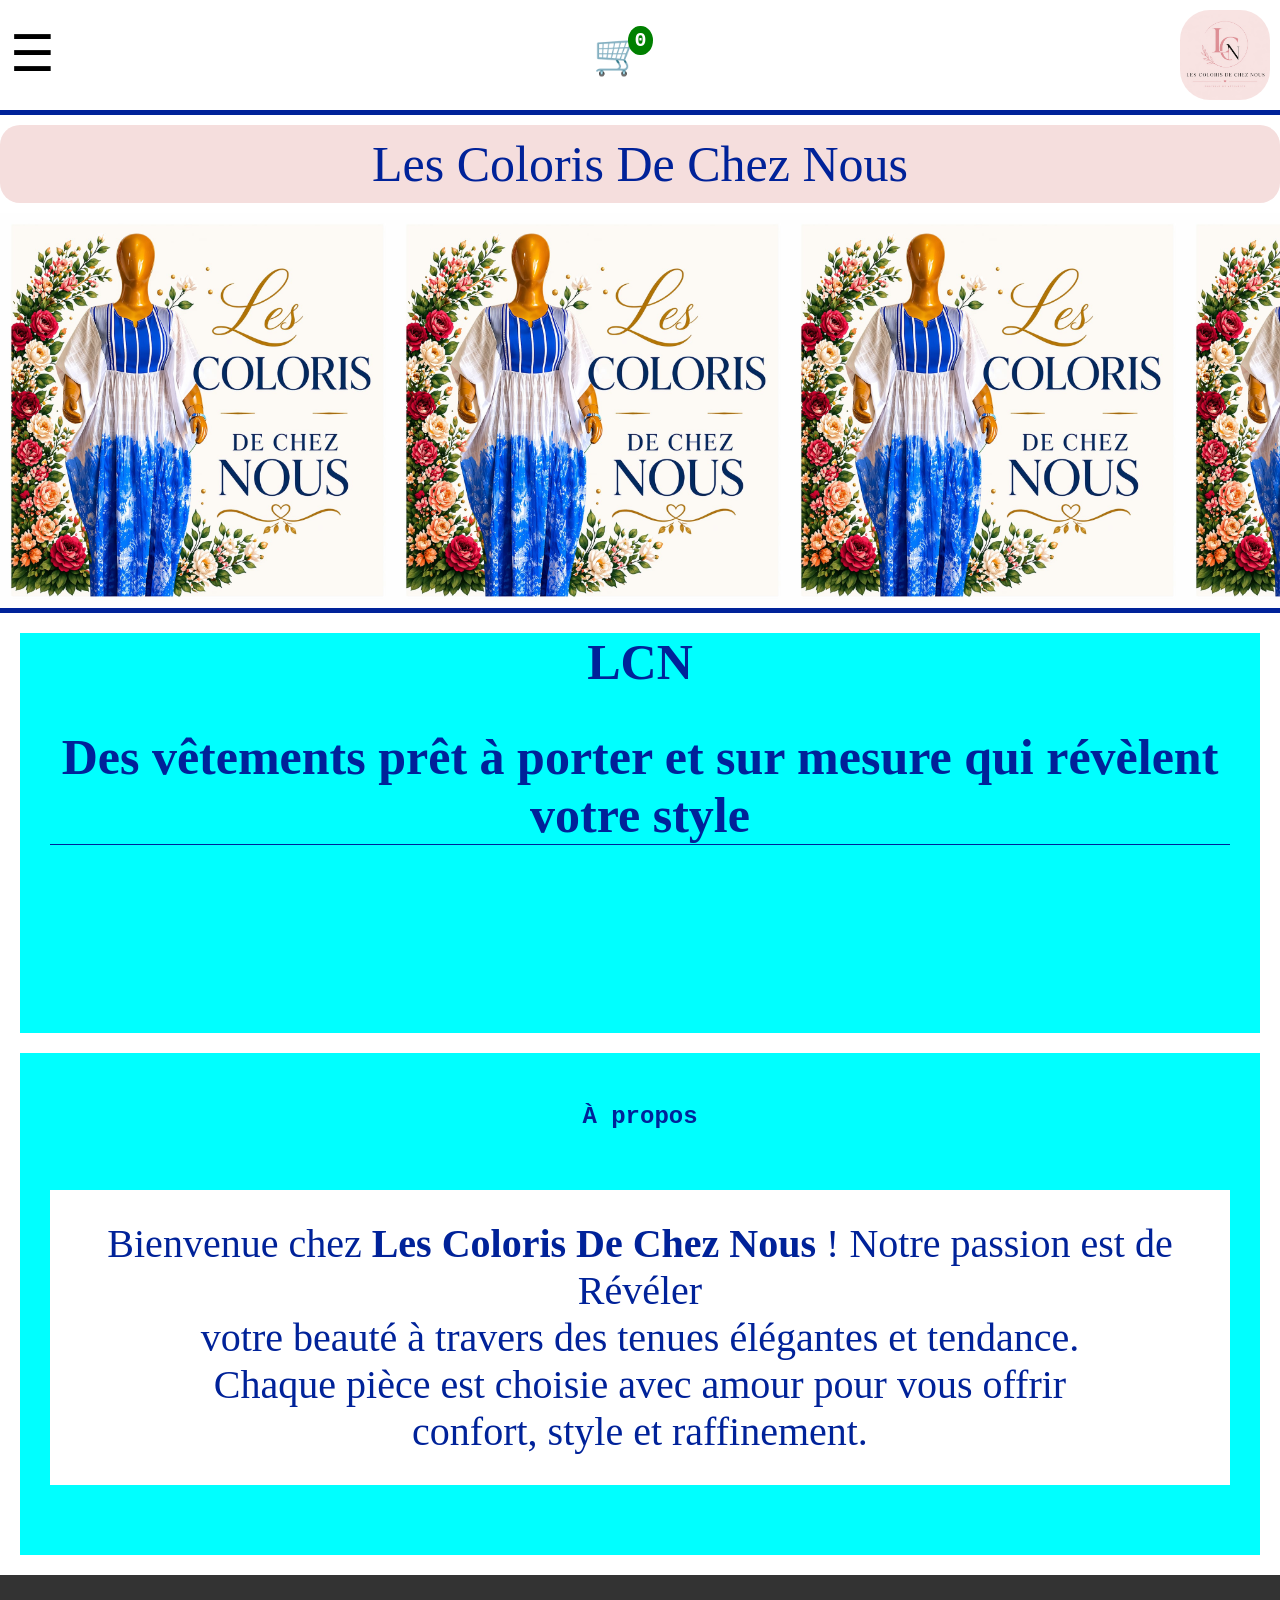
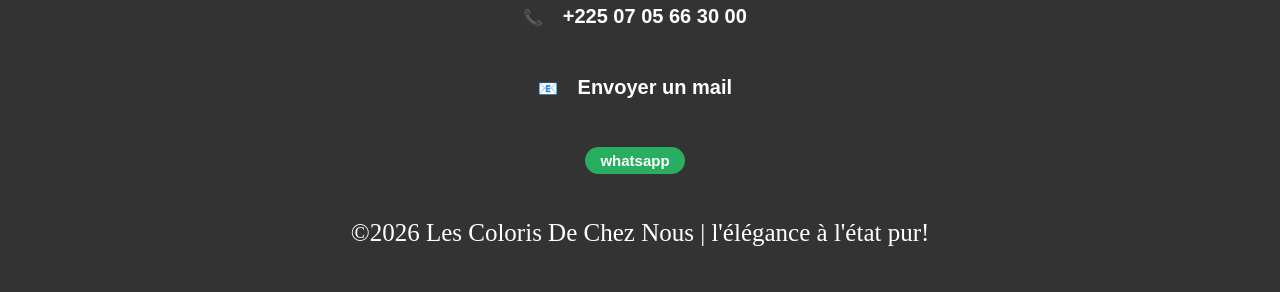
==== index.html @ 044b6b3e "Update index.html" ====
<!DOCTYPE html>
<html>
    <head>
        <meta charset="UTF-8">
        <meta name="viewport" content="width=device-width, initial-scale=1.0">
        <title>Les_Coloris_De_Chez_Nous</title>
        <link rel="stylesheet" href="coloris.css"> 
        <!-- Google Tag Manager -->
        <script>
            (function(w,d,s,l,i){w[l]=w[l]||[];w[l].push({'gtm.start':
            new Date().getTime(),event:'gtm.js'});var f=d.getElementsByTagName(s)[0],
            j=d.createElement(s),dl=l!='dataLayer'?'&l='+l:'';j.async=true;j.src=
            'https://www.googletagmanager.com/gtm.js?id='+i+dl;f.parentNode.insertBefore(j,f);
            })(window,document,'script','dataLayer','GTM-M7F5PZ5K');
        </script>
        <!-- End Google Tag Manager -->
    </head>
    <body>

        <nav id="accueil">

            <div class="menu-toggle" onclick="toggleMenu()">
                ☰
            </div>
            
            <div class="onglets" id="menu">
                <a href="#accueil">Accueil</a>
                <a href="produit.html" >Nos produits</a>
                <a href="#a-propos">À propos</a>
                <a href="#contact">Contact</a>
                <a href="aide.html">Aide</a>
            </div> 
                       
            <div id="panier-icon" onclick="ouvrirPanier()">
                🛒<span id="count">0</span>
            </div>

            <img src="coloris/logo1.webp" >
             
        </nav>

        <h1 class="h1A">Les Coloris De Chez Nous</h1>

        <header>
                           
        </header>

        <main>


            <section class="section2">
                <div id="dz">
                    <h1 class="h1-section2">LCN</h1>
                    <h2>Des vêtements prêt à porter et sur mesure qui révèlent votre style</h2>
                </div>
            </section>  
        
            <section class="section3" id="a-propos">
                <h1>À propos</h1>
                <p class="p1-section3">Bienvenue chez <strong>Les Coloris De Chez Nous </strong>! Notre passion est de Révéler<br>
                    votre beauté à travers des tenues élégantes et tendance.<br>
                    Chaque pièce est choisie avec amour pour vous offrir<br>
                    confort, style et raffinement.
                </p>
            </section>

        </main>

        <footer id="contact">

            <address>
            📞 <a href="tel:+2250705663000" id="tel">+225 07 05 66 30 00</a><br><br>
            📧 <a href="mailto:destineedegloire@gmail.com" id="email">Envoyer un mail</a><br><br>
            <a class="btn" href="https://wa.me/2250705663000">whatsapp</a>
        </address>

            <p>&copy;2026 Les Coloris De Chez Nous | l'élégance à l'état pur!</p>            
            
        </footer>

        <div id="panier-box">
            <h2>🛒 Mon Panier</h2>
            <ul id="liste-panier"></ul>
            <p>Total : <span id="total">0</span> FCFA</p>
            <button onclick="commander()" id="button1">Commander</button>
            <button onclick="fermerPanier()" id="button2">Fermer</button>
        </div>

        <script src="coloris.js"></script>

        <!-- Google Tag Manager (noscript) -->
        <noscript>
            <iframe src="https://www.googletagmanager.com/ns.html?id=GTM-M7F5PZ5K"
            height="0" width="0" style="display:none;visibility:hidden">
                
            </iframe>
        </noscript>
        <!-- End Google Tag Manager (noscript) -->
    </body>
</html>
---- coloris.css ----
html {
    scroll-behavior: smooth;
}

* {
    box-sizing: border-box;
}

body{
    margin: 0;
    padding: 0;
    font-family: 'Courier New', Courier, monospace;
}

body.no-scroll {
    overflow: hidden;
}

/* NAVIGATION */

nav{
    display: flex;
    flex-wrap: wrap;
    justify-content: space-between;
    position: relative;
    align-items: center;
    border-bottom: 5px solid #029; 
    padding: 10px;
}

nav img{
    width: 90px;
    height: auto;
    border-radius: 30px;
}

.h1A{
    background-color: #F5DEDD; 
    border-radius: 20px;
    padding: 10px;
    text-align: center;
    color: #029;
    font-family: 'Great Vibes', cursive;
    font-size: 50px;
    font-weight: 400;
    margin: 10px 0;
    
}

#panier-icon {
  position: relative;
  font-size: 40px;
  cursor: pointer;

}

#panier-box {
    display: none;
    position: fixed;
    top: 60px;
    left: 10%;
    background: white;
    padding: 20px;
    width: 300px;
    box-shadow: 0 0 10px rgba(0,0,0,0.3);
    z-index: 10000;
    border-radius: 20px;
    transition: all 0.3s ease;
    margin-top: 30px;
    max-height: 450px;
}

#panier-box h2{
    font-family: 'Nunito', sans-serif;
}

#count {
  position: absolute;
  top: -5px;
  right: -10px;
  background: green;
  color: white;
  font-size: 20px;
  padding: 3px 6px;
  border-radius: 50%;
  font-weight: bold;
}
.search-box {
    display: flex;
    align-items: center;
    margin-left: 20px;
}

.search-box input {
    border: 1px solid #ccc;
    border-radius: 20px 0 0 20px;
    outline: none;
    font-size: 20px;
}

.search-box button {
    border: none;
    background: #F5DEDD; 
    color: white;
    border-radius: 0 20px 20px 0;
    cursor: pointer;
    font-size: 20px;
}

/* CACHER LE MENU PAR DÉFAUT */ 

.onglets{ 
    display: none; 
    flex-direction: column; 
    align-items: center; 
    background: white;
    position: absolute; 
    top: 60px; 
    left: 0px; 
    width: 200px; 
    padding: 10px; 
    z-index: 1000;
    border-radius: 20px;
    margin-top: 10px;
    margin-right: 20px;
}


.onglets a:hover{
    background-color: #ddd; 
    color: black; 
}


.btn{ 
    background: #27ae60; 
    padding: 5px 15px; 
    border-radius: 60px; 
    color: white; 
    text-decoration: none; 
    font-size: 15px; 
    margin-left: 0px;

}

  /* AFFICHER LES 3 TRAITS */ 

.menu-toggle {
    display: block;
    font-size: 50px;
    cursor: pointer;
    color: black;
    position: relative;
    z-index: 1001;
}


.onglets.active{
    display: flex;
}

a{
    text-decoration: none;
    margin: 10px;
    color: white;
    font-size: 20px;
    padding-bottom: 10px;
    font-family: 'Nunito', sans-serif;
    font-weight: 700;
}

.onglets a{
    text-decoration: none;
    margin: 10px;
    color: black;
    font-size: 20px;
    padding-bottom: 10px;
    font-family: 'Nunito', sans-serif;
    font-weight: 700;
}



/* HEADER */
.section2{
    display: flex;
    flex-direction: column;
    align-items: center;
    background-color: aqua; 
    padding: 30px;
    margin: 20px;
    color: #029;
    font-family: 'Nunito', sans-serif;
    text-align: center;
    animation: couleurAnimation1 10s infinite; 
    height: 400px;  
}

@keyframes couleurAnimation1{

    0%{
        background-color:  #029;
    }

    33%{
        background-color: #F5DEDD; 
    }

    66%{
        background-color: rgba(255, 217, 0, 0.661);
    }

    100%{
        background-color: #F5DEDD;
    }
}

header{
    background: url(coloris/logos1.jpg);
    background-size: contain;
    height: 400px;
}

header{
    border-bottom: 5px  solid #029; 
}


#dz{
    margin-top: 100px;
}

.h1-section2{
    margin-top: -130px;
    font-family: 'Great Vibes', cursive;
    font-size: 50px;
}


.section2 h2{
    margin-top: -5px;
    border-bottom: 1px solid #029;
    font-family: 'Great Vibes', cursive;
    font-size: 50px;
}

.b1{
    padding: 10px;
    background-color: #000;
    color: white;
    border-radius: 10PX;
    
}

/* SECTIONS */ 

.section1{ 
    display: flex; 
    flex-direction: column; 
    align-items: center; 
    background-color: aqua; 
    padding: 30px; 
    color: #029; 
    margin: 20px; 
    text-align: center;
}

.section3{ 
    display: flex; 
    flex-direction: column; 
    align-items: center; 
    background-color: aqua; 
    padding: 30px;
    color: #029; 
    margin: 20px; 
    text-align: center;
    animation: couleurAnimation 10s infinite;
}

@keyframes couleurAnimation{

    0%{
        background-color:  #029;
    }

    33%{
        background-color: #F5DEDD; 
    }

    66%{
        background-color: rgba(255, 217, 0, 0.661);
    }

    100%{
        background-color: #F5DEDD;
    }
}

.section1 h1{
    border-bottom: 1px solid #029;
    font-family: 'Nunito', sans-serif;
}

.conteneur-div1{
    display: flex;
    flex-wrap: wrap;
    justify-content: center;
    gap: 20px;
}


/* IMAGE RESPONSIVE */
.produit img {
    width: 100%;
    height: 430px;        /* même hauteur pour toutes */
    object-fit: cover;    /* coupe proprement l'image */
    border-radius: 40px;  /* optionnel pour le style */
}

/*IMAGE CLIQUABLE*/
#image-viewer {
    display: none;
    position: fixed;
    top: 0;
    left: 0;
    width: 100vw;   /* toute la largeur écran */
    height: 100vh;  /*toute la hauteur écran */
    background: #000;
    justify-content: center;
    align-items: center;
    z-index: 2000;
    overflow: auto; /* 🔥 permet de scroller */
    padding: 20px;
}

#image-viewer img {
    width: 100vw;
    height: 120vh;
    object-fit: contain; 
    border-radius: 10px;
}

.close {
    position: absolute;
    top: 20px;
    right: 40px;
    color: white;
    font-size: 40px;
    cursor: pointer;
}
.produit {
    flex: 0 0 calc(33.33% - 20px);
    box-sizing: border-box;
}

@media (max-width: 768px) {
    .conteneur-div1 > div {
        flex: 0 0 100%;
    }
}
.produit h3{
    margin-top: 50px;
}

address {
    font-style: normal;
    margin-bottom: 10px;
}

/* FOOTER */

footer{
    display: flex;
    flex-direction: column;
    align-items: center;
    background-color: #333;
    color: white;
    padding: 20px;
    text-align: center;
}

/* BLOC P1 */

.p1-section3{
    background-color: white;
    color: #029;
    font-family: 'Saira Stencil One', cursive;
    font-size: 40px;
    padding: 30px;
    text-align: center;
}

  
.onglets a{
    margin: 5px 0;
 }

header{
    padding: 20px;
}

#button1{
    background-color: #0e0;
    padding: 10px;
    margin-right: 30px;
    border-radius: 10px;
    font-size: 12px;
}

#button2{
    background-color: #f00;
    padding: 10px;
    margin-left: 45px;
    border-radius: 10px;
    font-size: 14px;
}

p{
    font-family: 'Saira Stencil One', cursive;
    font-size: 25px;
}

#panier-box ul {
    list-style: none;
    padding: 0px;
    max-height: 200px;
    overflow-y: auto;

}

.button-li{
    border: none;
    font-size: 7px;    
}

.button-qut, 
.buttonqut{
    border: none;
    font-size: 7px;
}

#panier-box li {
    margin: 5px;
    padding: 5px;
    border: none;
    border-radius: 5px;
    cursor: pointer;
}

#panier-box button:hover {
    transform: scale(1.1);
}


@keyframes fadeDown {
    from {
        opacity: 0;
        transform: translateY(-50px);
    }
    to {
        opacity: 1;
        transform: translateY(0);
    }
}

@keyframes fadeUp {
    from {
        opacity: 0;
        transform: translateY(50px);
    }
    to {
        opacity: 1;
        transform: translateY(0);
    }
}



header button {
    animation: zoomIn 2s ease;
}

@keyframes zoomIn {
    from {
        transform: scale(0);
        opacity: 0;
    }
    to {
        transform: scale(1);
        opacity: 1;
    }
}

header button:hover {
    background-color: green;
    color: white;
    font-family: "Nunito", sans-serif;
    font-weight: 400;
    transform: scale(1.1);
    transition: 0.3s;
}

header {
    animation: bgMove 5s infinite alternate;
}

@keyframes bgMove {
    from {
        filter: brightness(1);
    }
    to {
        filter: brightness(1.2);
    }
}

#tel,
#email,
.btn,
button,
a,
#panier-icon,
.search-box,
footer,
.menu-toggle{
    transition: transform 0.1s ease;
}

#email:hover,
#tel:hover,
.btn:hover,
img:hover,
button:hover,
a:hover,
#panier-icon:hover,
.search-box:hover,
.menu-toggle:hover{
    transform: scale(1.05);
}

footer a{
    display: inline-block;
    transition: transform 0.3s ease;
}

footer a:hover{
    transform: scale(1.1);
}


/* RESPONSIVE MOBILE*/

@media screen and (max-width: 680px){

    nav h1{
        font-size: 28px;
    }

    .onglets{
        margin-right: 30px;
        flex-direction: column;
        align-items: center;
    }
}
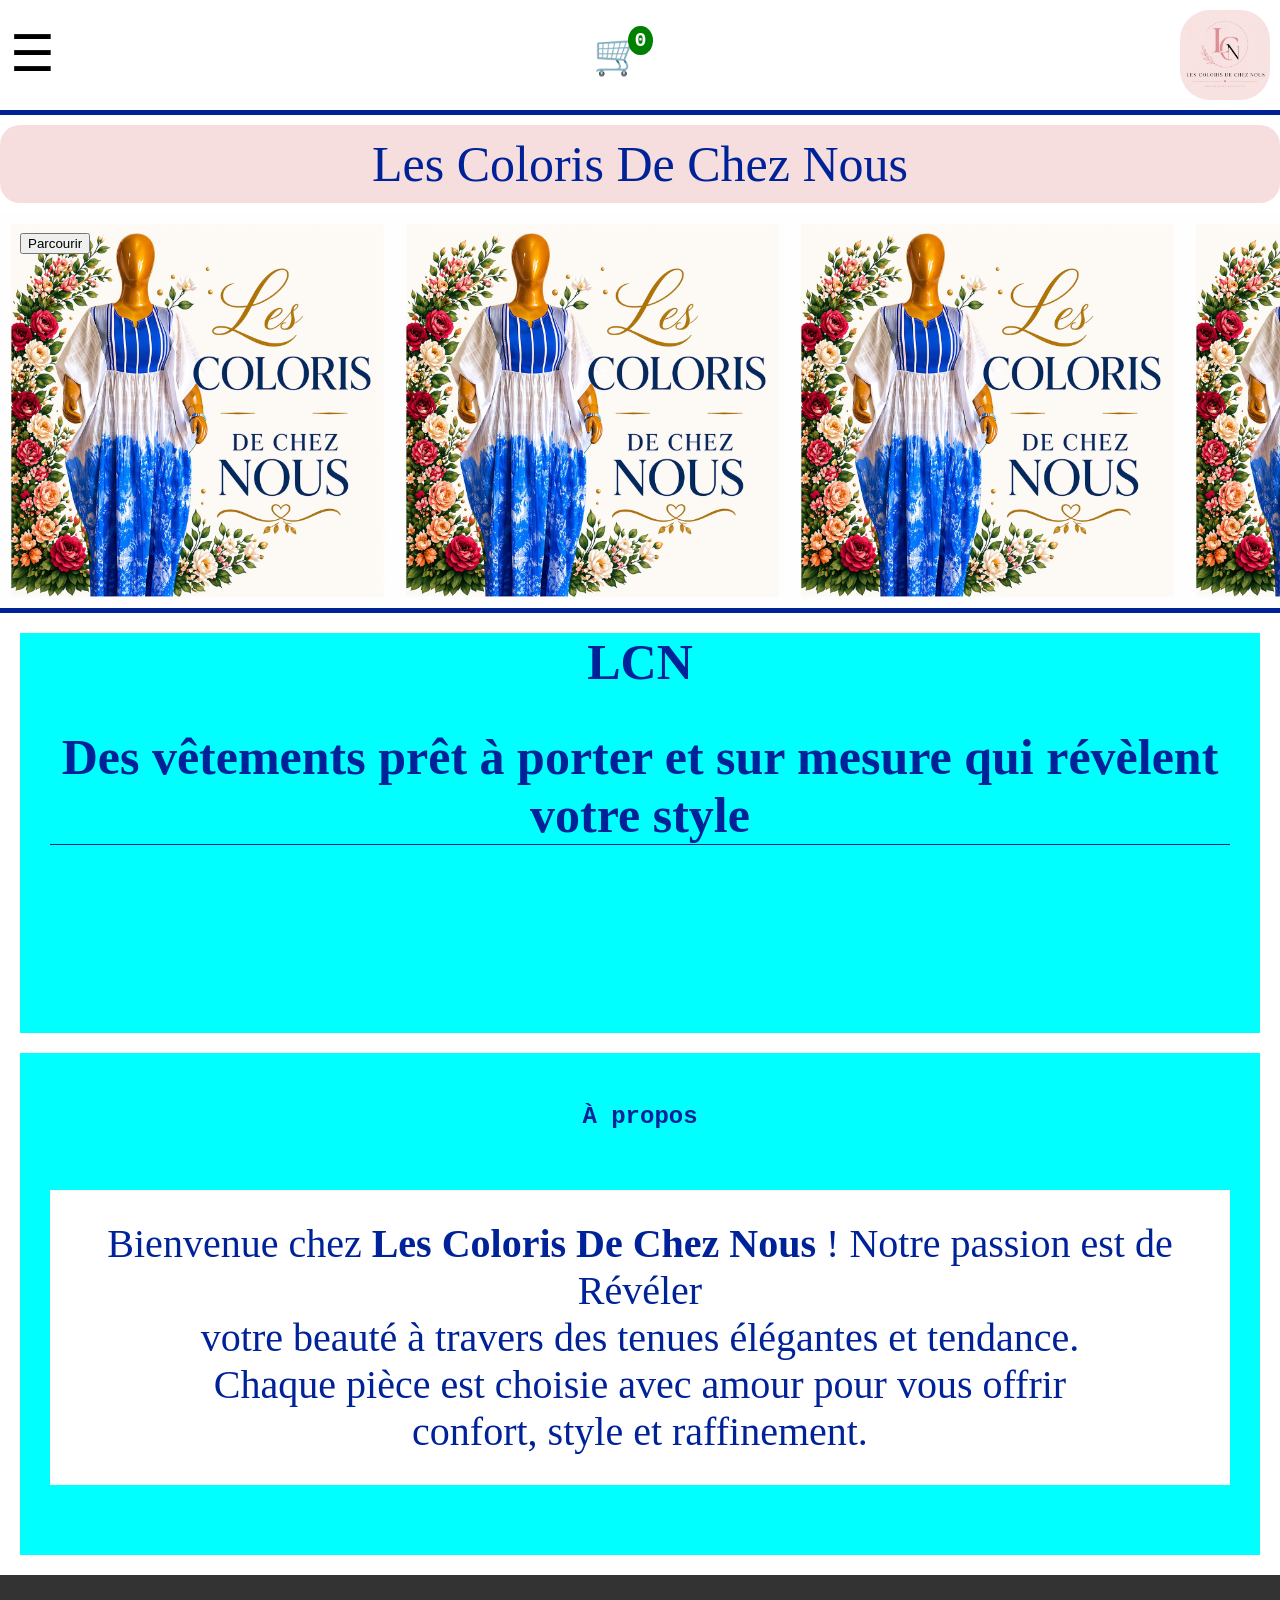
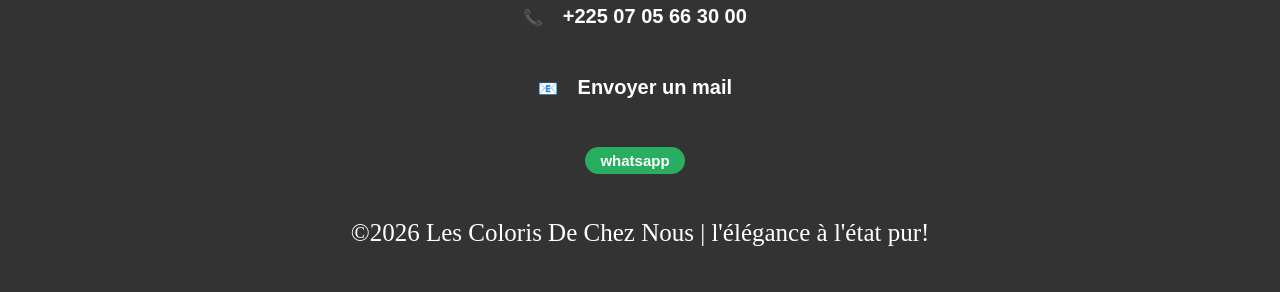
==== commit b2f2ec72: "Update index.html" ====
--- a/index.html
+++ b/index.html
@@ -5,15 +5,16 @@
         <meta name="viewport" content="width=device-width, initial-scale=1.0">
         <title>Les_Coloris_De_Chez_Nous</title>
         <link rel="stylesheet" href="coloris.css"> 
-        <!-- Google Tag Manager -->
+        <!-- Google tag (gtag.js) -->
+        <script async src="https://www.googletagmanager.com/gtag/js?id=G-ZK39EX34G9"></script>
         <script>
-            (function(w,d,s,l,i){w[l]=w[l]||[];w[l].push({'gtm.start':
-            new Date().getTime(),event:'gtm.js'});var f=d.getElementsByTagName(s)[0],
-            j=d.createElement(s),dl=l!='dataLayer'?'&l='+l:'';j.async=true;j.src=
-            'https://www.googletagmanager.com/gtm.js?id='+i+dl;f.parentNode.insertBefore(j,f);
-            })(window,document,'script','dataLayer','GTM-M7F5PZ5K');
+            window.dataLayer = window.dataLayer || [];
+            function gtag(){dataLayer.push(arguments);}
+            gtag('js', new Date());
+
+            gtag('config', 'G-ZK39EX34G9');
         </script>
-        <!-- End Google Tag Manager -->
+
     </head>
     <body>
 
@@ -35,13 +36,17 @@
                 🛒<span id="count">0</span>
             </div>
 
-            <img src="coloris/logo1.webp" >
+            <img src="coloris/logo1.webp"  
+                alt="Logo Les Coloris De Chez Nous"
+                loading="lazy">
              
         </nav>
 
         <h1 class="h1A">Les Coloris De Chez Nous</h1>
 
         <header>
+
+            <button class="button-header">Parcourir</button>
                            
         </header>
 
--- a/coloris.css
+++ b/coloris.css
@@ -216,15 +216,11 @@
 }
 
 header{
-    background: url(coloris/logos1.jpg);
+    background: url(coloris/logos1.webp);
     background-size: contain;
     height: 400px;
-}
-
-header{
     border-bottom: 5px  solid #029; 
 }
-
 
 #dz{
     margin-top: 100px;
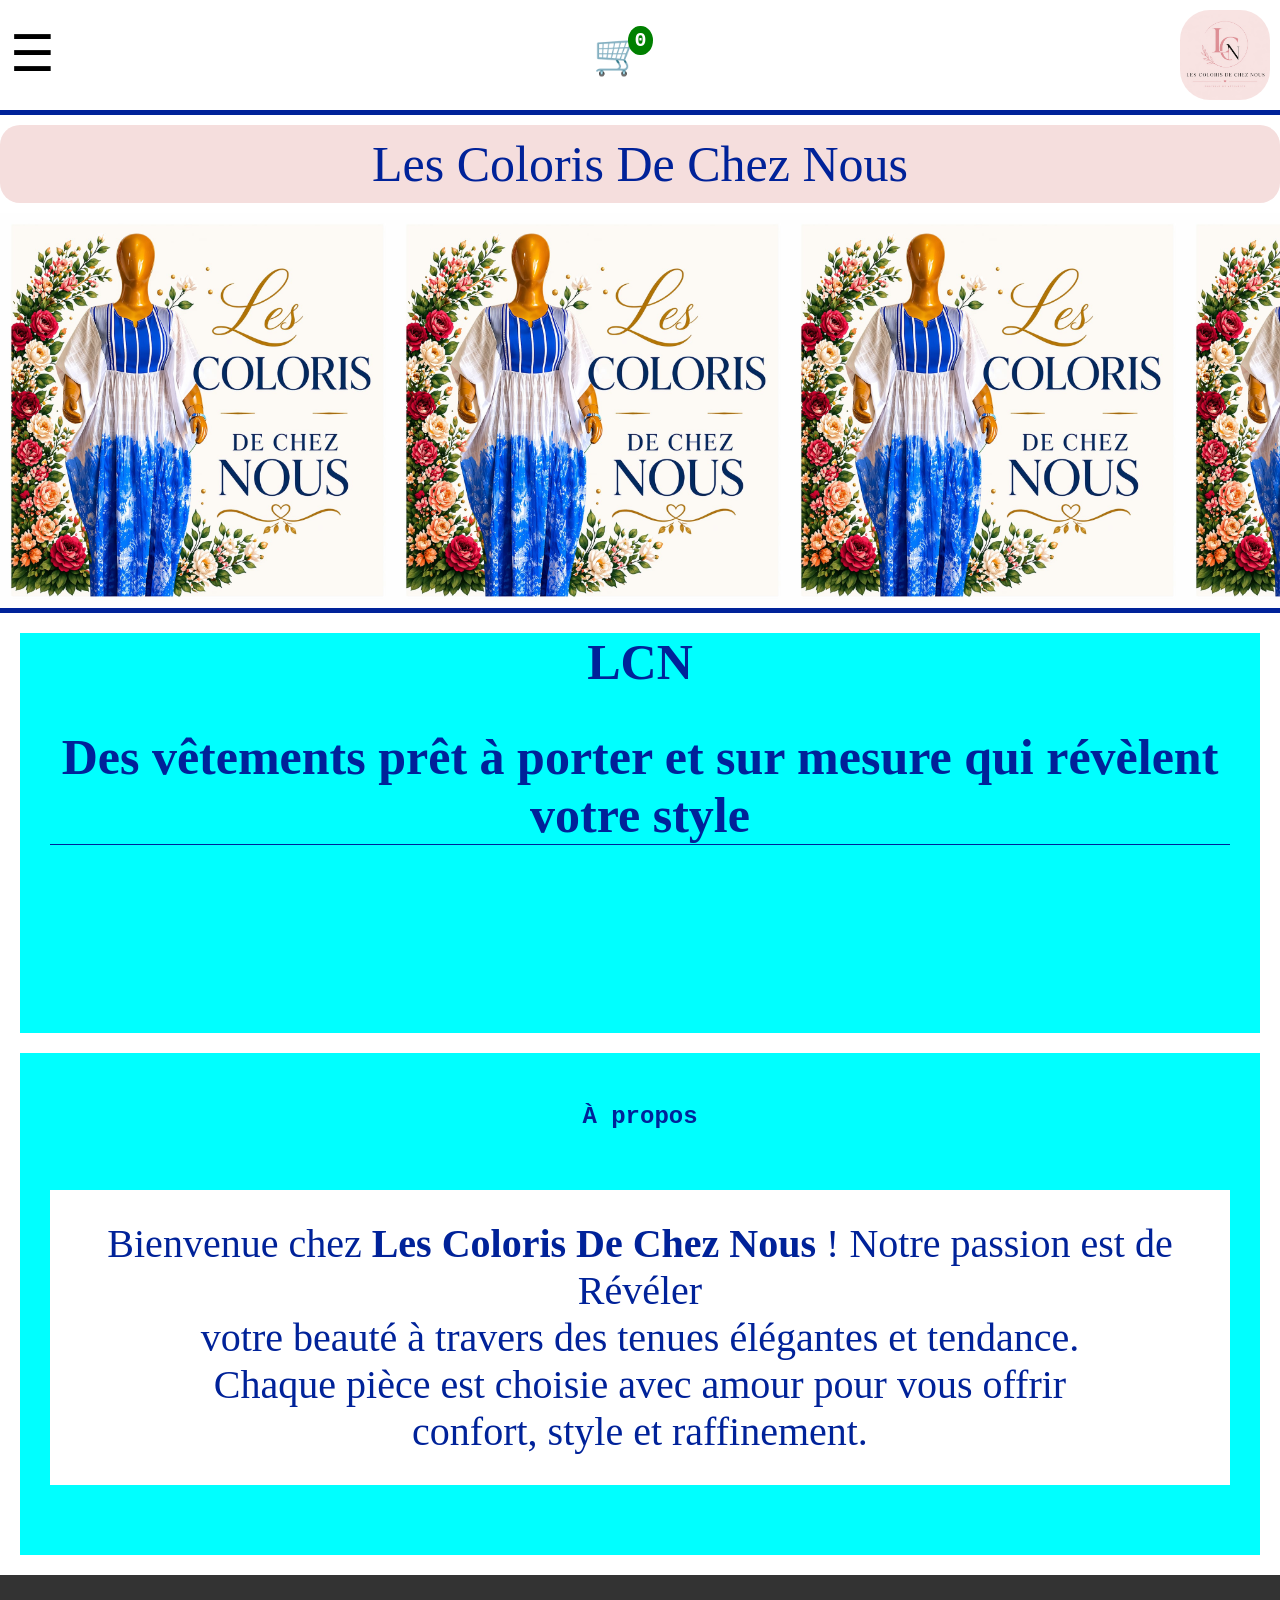
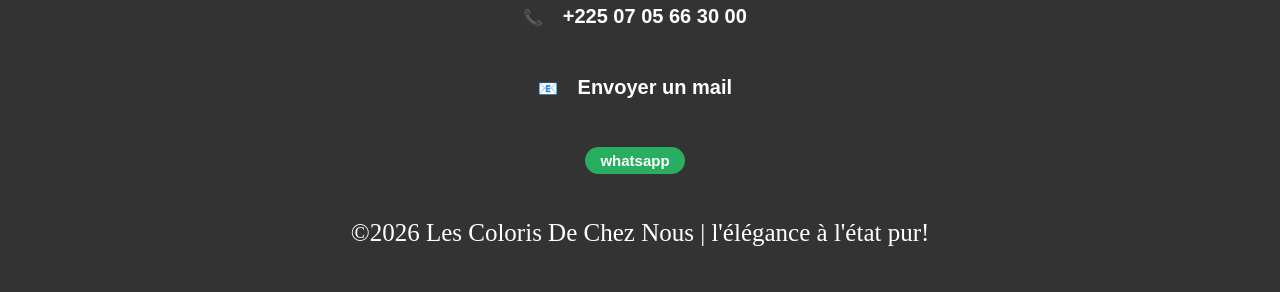
==== commit f0937bbb: "Update index.html" ====
--- a/index.html
+++ b/index.html
@@ -45,8 +45,6 @@
         <h1 class="h1A">Les Coloris De Chez Nous</h1>
 
         <header>
-
-            <button class="button-header">Parcourir</button>
                            
         </header>
 
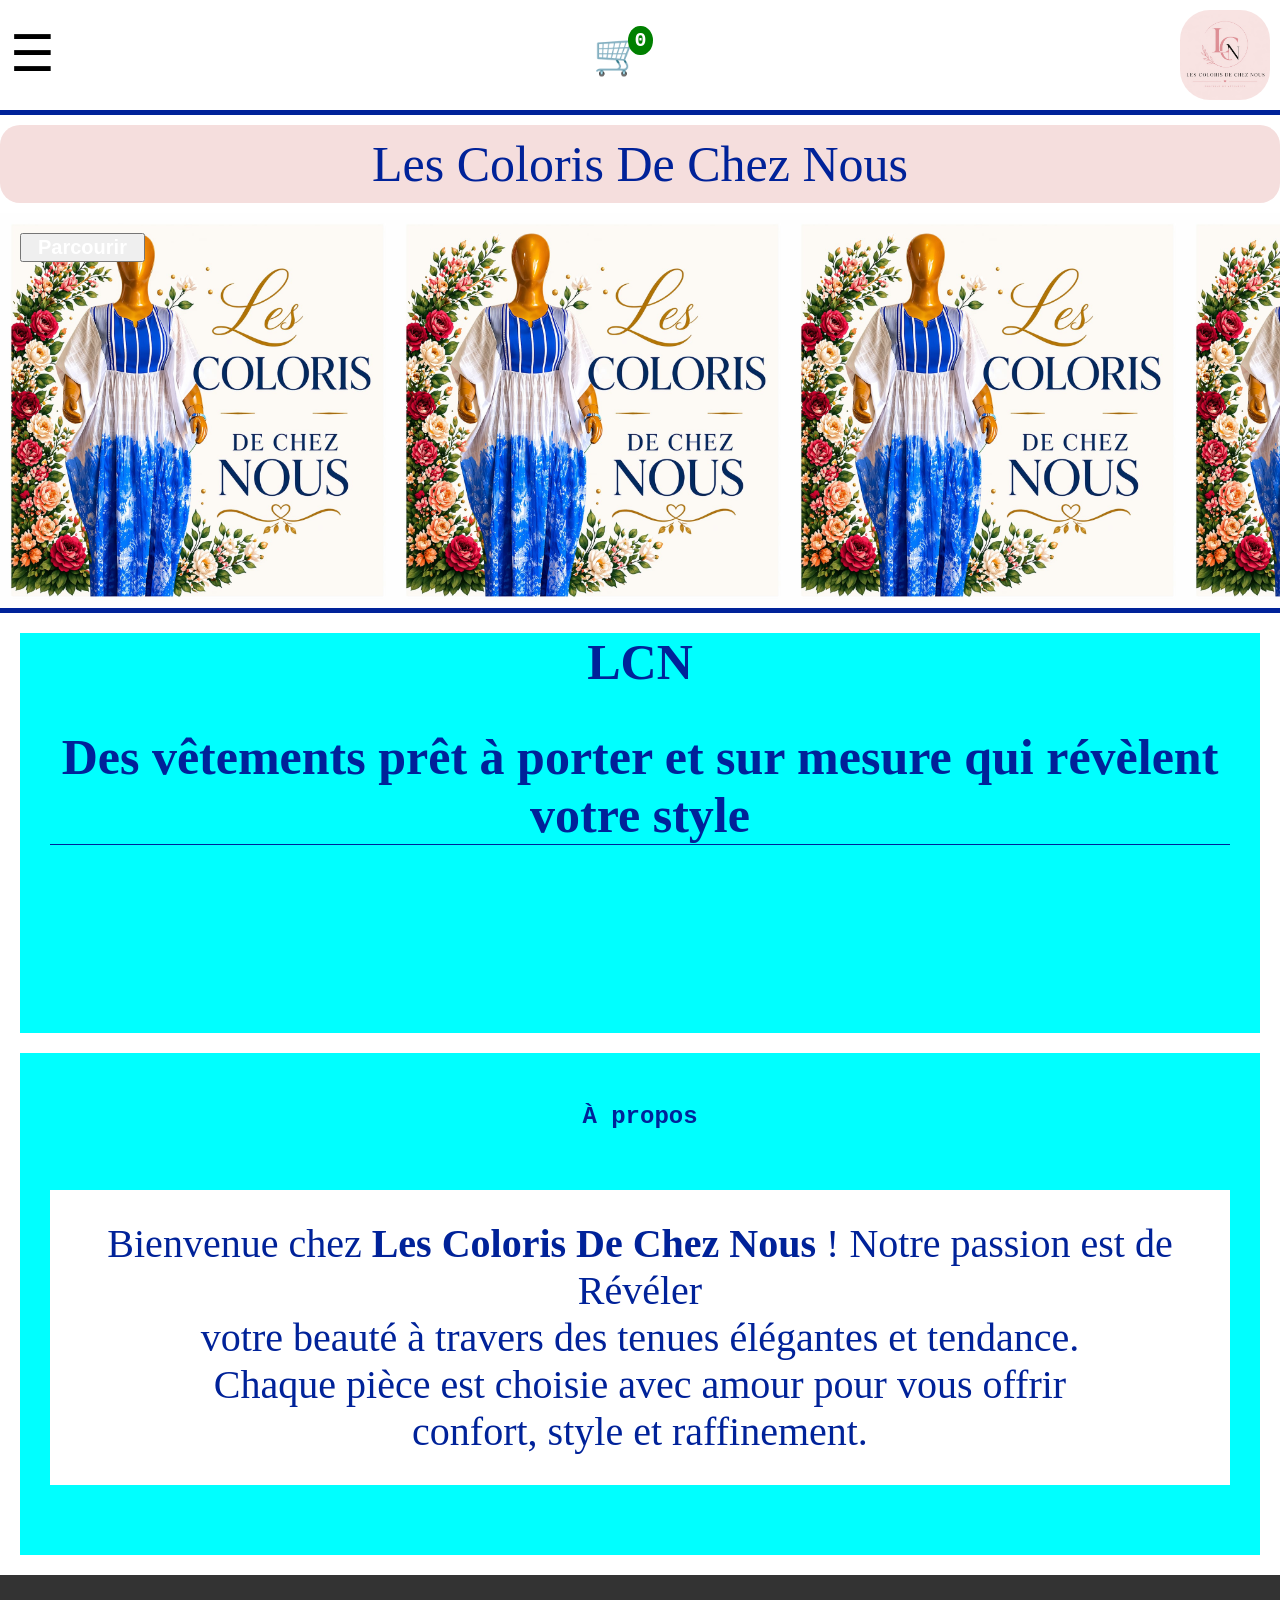
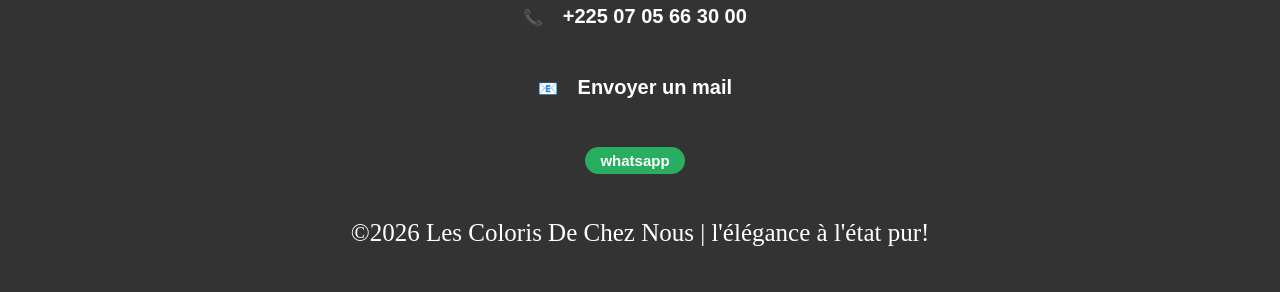
==== commit 514396f9: "Update index.html" ====
--- a/index.html
+++ b/index.html
@@ -45,6 +45,8 @@
         <h1 class="h1A">Les Coloris De Chez Nous</h1>
 
         <header>
+
+            <button class="button-header"><a href="produit.html" >Parcourir</a></button>
                            
         </header>
 
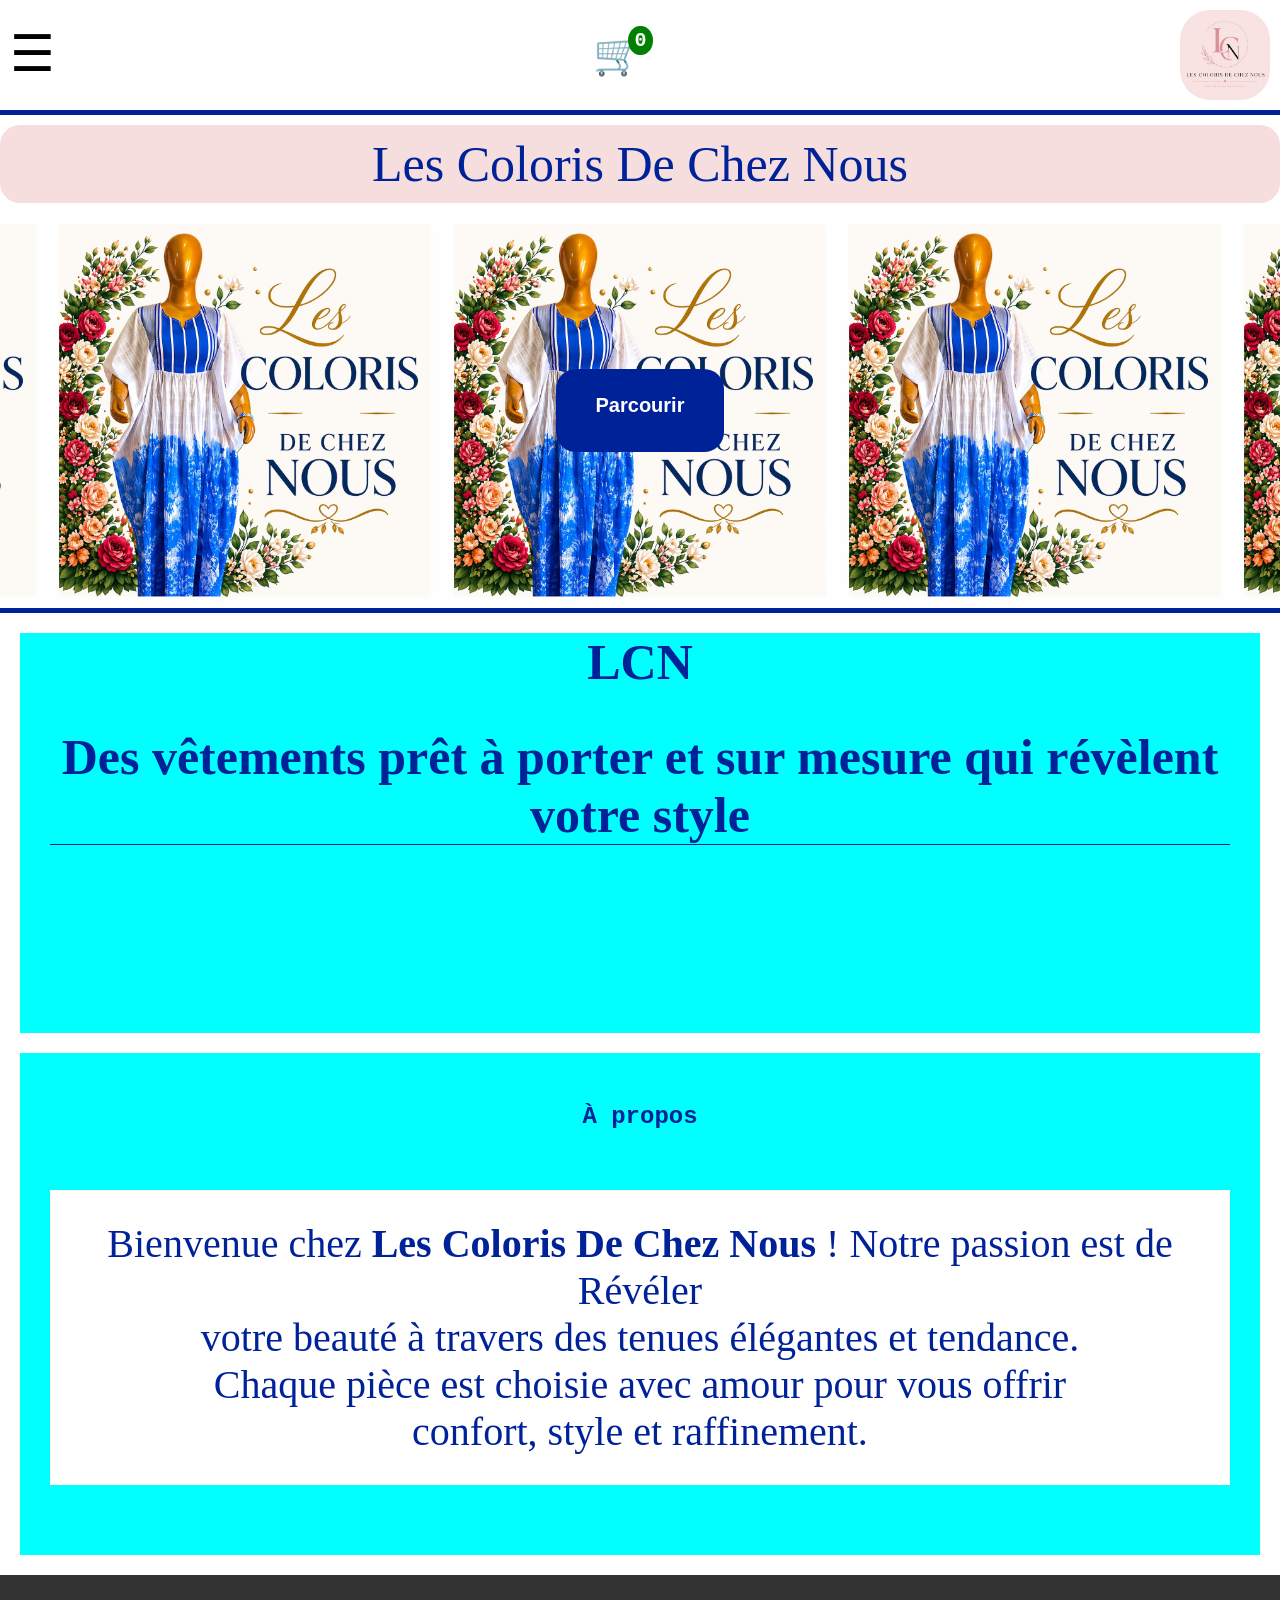
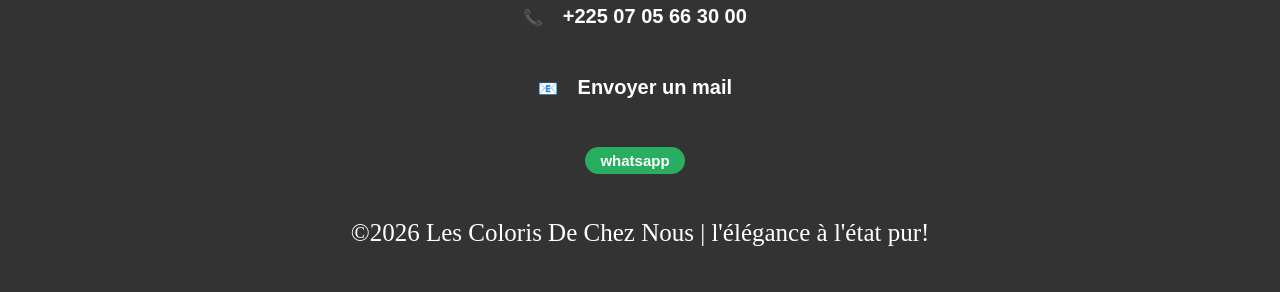
==== commit eb7e9d68: "Update index.html" ====
--- a/index.html
+++ b/index.html
@@ -1,5 +1,5 @@
 <!DOCTYPE html>
-<html>
+<html lang="fr">
     <head>
         <meta charset="UTF-8">
         <meta name="viewport" content="width=device-width, initial-scale=1.0">
--- a/coloris.css
+++ b/coloris.css
@@ -182,6 +182,14 @@
 
 
 /* HEADER */
+
+.button-header{
+    display: flex;
+    justify-content: center;
+    align-items: center;
+    position: static;
+}
+
 .section2{
     display: flex;
     flex-direction: column;
@@ -218,8 +226,25 @@
 header{
     background: url(coloris/logos1.webp);
     background-size: contain;
+    background-position: center;
+
     height: 400px;
-    border-bottom: 5px  solid #029; 
+    border-bottom: 5px solid #029;
+
+    display: flex;
+    justify-content: center;
+    align-items: center;
+}
+
+.button-header{
+    padding: 15px 30px;
+    border: none;
+    border-radius: 20px;
+    font-size: 25px;
+    cursor: pointer;
+    background-color: #029;
+    color: white;
+    font-family: 'Nunito', sans-serif;
 }
 
 #dz{
